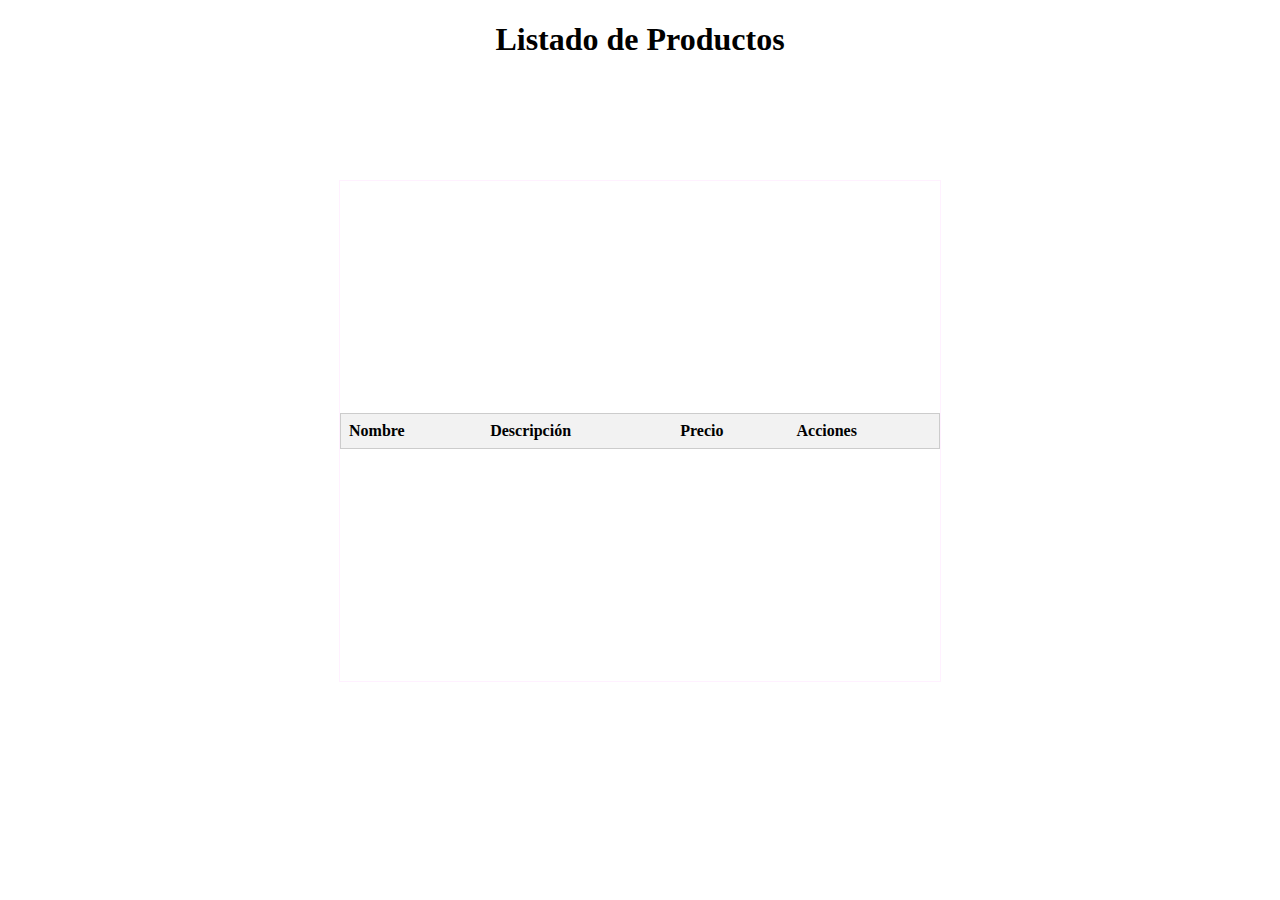
==== index.html @ fbc609bd "primer commit" ====
<!DOCTYPE html>
<html>
<head>
    <title>Listado de Productos</title>
    <link rel="stylesheet" type="text/css" href="https://cdn.datatables.net/1.10.24/css/jquery.dataTables.min.css">
</head>
<body>
    <h1>Listado de Productos</h1>
    <div class="formulario">
    
    <table id="productos-table" class="display" style="width:100%">
        <thead>
            <tr>
                <th>Nombre</th>
                <th>Descripción</th>
                <th>Precio</th>
                <th>Acciones</th>
            </tr>
        </thead>
    </table>
</div>
    <script src="https://code.jquery.com/jquery-3.6.0.min.js"></script>
    <script src="https://cdn.datatables.net/1.10.24/js/jquery.dataTables.min.js"></script>
    <script src="script.js"></script>
    <link rel="stylesheet" href="style.css">
</body>
</html>
---- style.css ----
body{
    display: grid;
    margin: 0%;
    height: 100%;
    width: 100%;
    place-items: center;

}

.formulario{
    display: grid;
    height: 500px;
    width: 600px;
    place-items: center;
    align-items: center;
    
    border: 1px solid #fff1ff;
    margin-top: 100px;
}
/* Estilo básico para la tabla */
table {
    border-collapse: collapse;
    width: 100%;
    border: 1px solid #ccc;
}

/* Estilo de las celdas del encabezado */
th {
    background-color: #f2f2f2;
    font-weight: bold;
    padding: 8px;
    text-align: left;
}

/* Estilo de las celdas de datos */
td {
    padding: 8px;
    text-align: left;
    border: 1px solid #ccc;
}

/* Estilo de filas alternas (para hacer la tabla más legible) */
tr:nth-child(even) {
    background-color: #f5f5f5;
}

/* Estilo para el hover (resaltar filas al pasar el ratón) */
tr:hover {
    background-color: #e0e0e0;
}
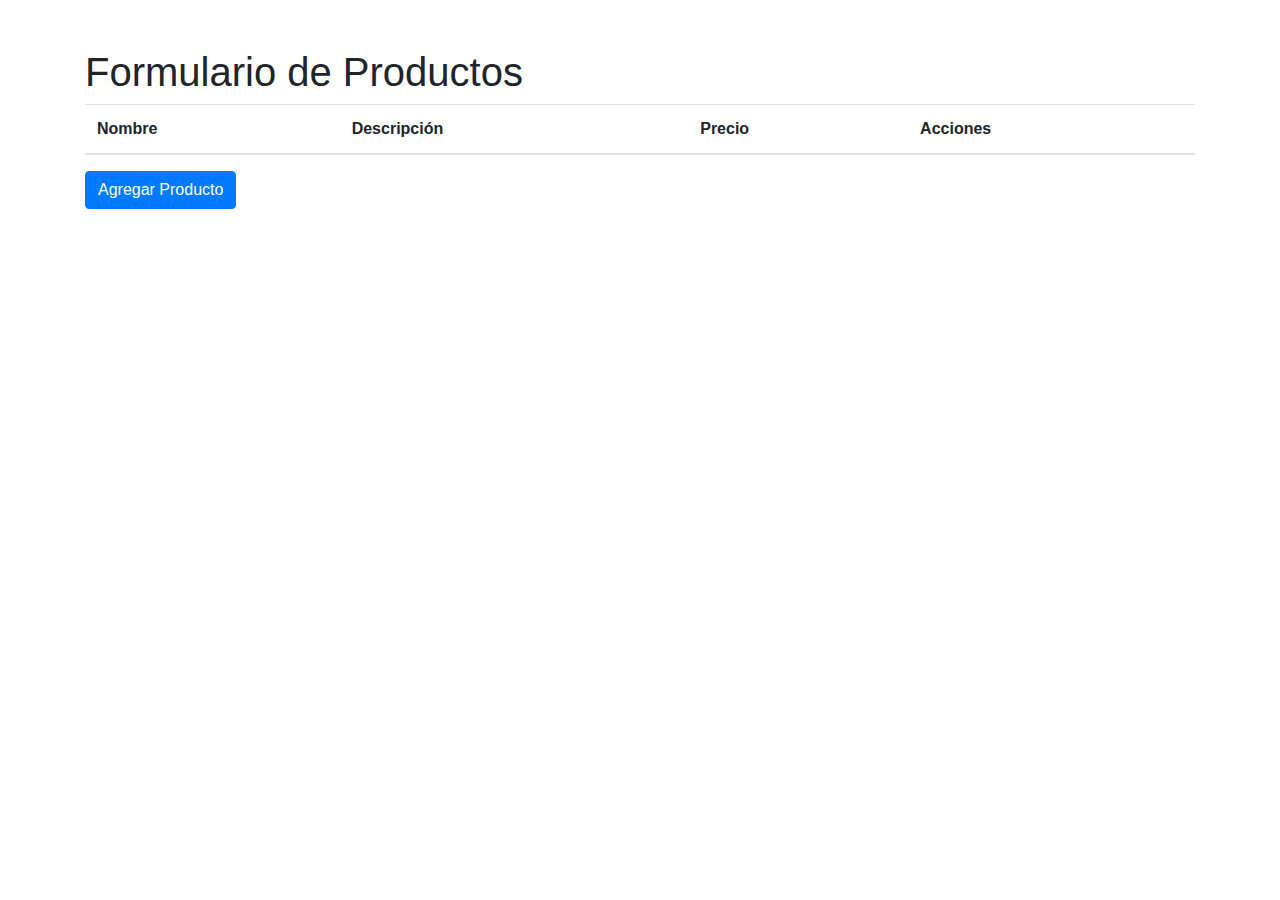
==== commit de06b193: "index funcional" ====
--- a/index.html
+++ b/index.html
@@ -1,27 +1,60 @@
 <!DOCTYPE html>
 <html>
 <head>
-    <title>Listado de Productos</title>
-    <link rel="stylesheet" type="text/css" href="https://cdn.datatables.net/1.10.24/css/jquery.dataTables.min.css">
+    <title>Formulario de Productos</title>
+    <!-- Agrega el enlace a Bootstrap CSS -->
+    <link href="https://maxcdn.bootstrapcdn.com/bootstrap/4.5.2/css/bootstrap.min.css" rel="stylesheet">
+    <!-- Agrega el enlace a DataTables CSS -->
+    <link href="https://cdn.datatables.net/1.10.25/css/jquery.dataTables.min.css" rel="stylesheet">
+    <!-- Agrega tu archivo CSS personalizado si es necesario -->
 </head>
 <body>
-    <h1>Listado de Productos</h1>
-    <div class="formulario">
+    <div class="container mt-5">
+        <h1>Formulario de Productos</h1>
+        <!-- Botón para agregar un nuevo producto -->
+       
+        <table class="table" id="productos-table">
+            <thead>
+                <tr>
+                    <th>Nombre</th>
+                    <th>Descripción</th>
+                    <th>Precio</th>
+                    <th>Acciones</th>
+                </tr>
+            </thead>
+            <tbody>
+                <!-- Filas de productos se agregarán aquí -->
+            </tbody>
+        </table>
+        <a class="btn btn-primary" href="./crear_producto.html" role="button">Agregar Producto</a>
+    </div>
+    <!-- Modal para agregar/editar producto -->
+    <div class="modal fade" id="product-modal" tabindex="-1" role="dialog" aria-labelledby="product-modal-label" aria-hidden="true">
+        <div class="modal-dialog" role="document">
+            <div class="modal-content">
+                <div class="modal-header">
+                    <h5 class="modal-title" id="product-modal-label">Agregar Producto</h5>
+                    <button type="button" class="close" data-dismiss="modal" aria-label="Close">
+                        <span aria-hidden="true">&times;</span>
+                    </button>
+                </div>
+                <div class="modal-body">
+                    <!-- Formulario para agregar/editar producto se agregará aquí -->
+                </div>
+                <div class="modal-footer">
+                    <button type="button" class="btn btn-secondary" data-dismiss="modal">Cerrar</button>
+                    <button type="button" class="btn btn-primary">Guardar</button>
+                </div>
+            </div>
+        </div>
+    </div>
     
-    <table id="productos-table" class="display" style="width:100%">
-        <thead>
-            <tr>
-                <th>Nombre</th>
-                <th>Descripción</th>
-                <th>Precio</th>
-                <th>Acciones</th>
-            </tr>
-        </thead>
-    </table>
-</div>
-    <script src="https://code.jquery.com/jquery-3.6.0.min.js"></script>
-    <script src="https://cdn.datatables.net/1.10.24/js/jquery.dataTables.min.js"></script>
-    <script src="script.js"></script>
-    <link rel="stylesheet" href="style.css">
+    <!-- Agrega el enlace a Bootstrap y jQuery JavaScript -->
+    <script src="https://code.jquery.com/jquery-3.5.1.slim.min.js"></script>
+    <script src="https://cdn.jsdelivr.net/npm/bootstrap@5.3.2/dist/js/bootstrap.min.js"></script>
+    <!-- Agrega el enlace a DataTables JavaScript -->
+    <script src="https://cdn.datatables.net/1.10.25/js/jquery.dataTables.min.js"></script>
+    <!-- Agrega tu archivo JavaScript personalizado -->
+    <script src="./src/js/script.js"></script>
 </body>
 </html>
